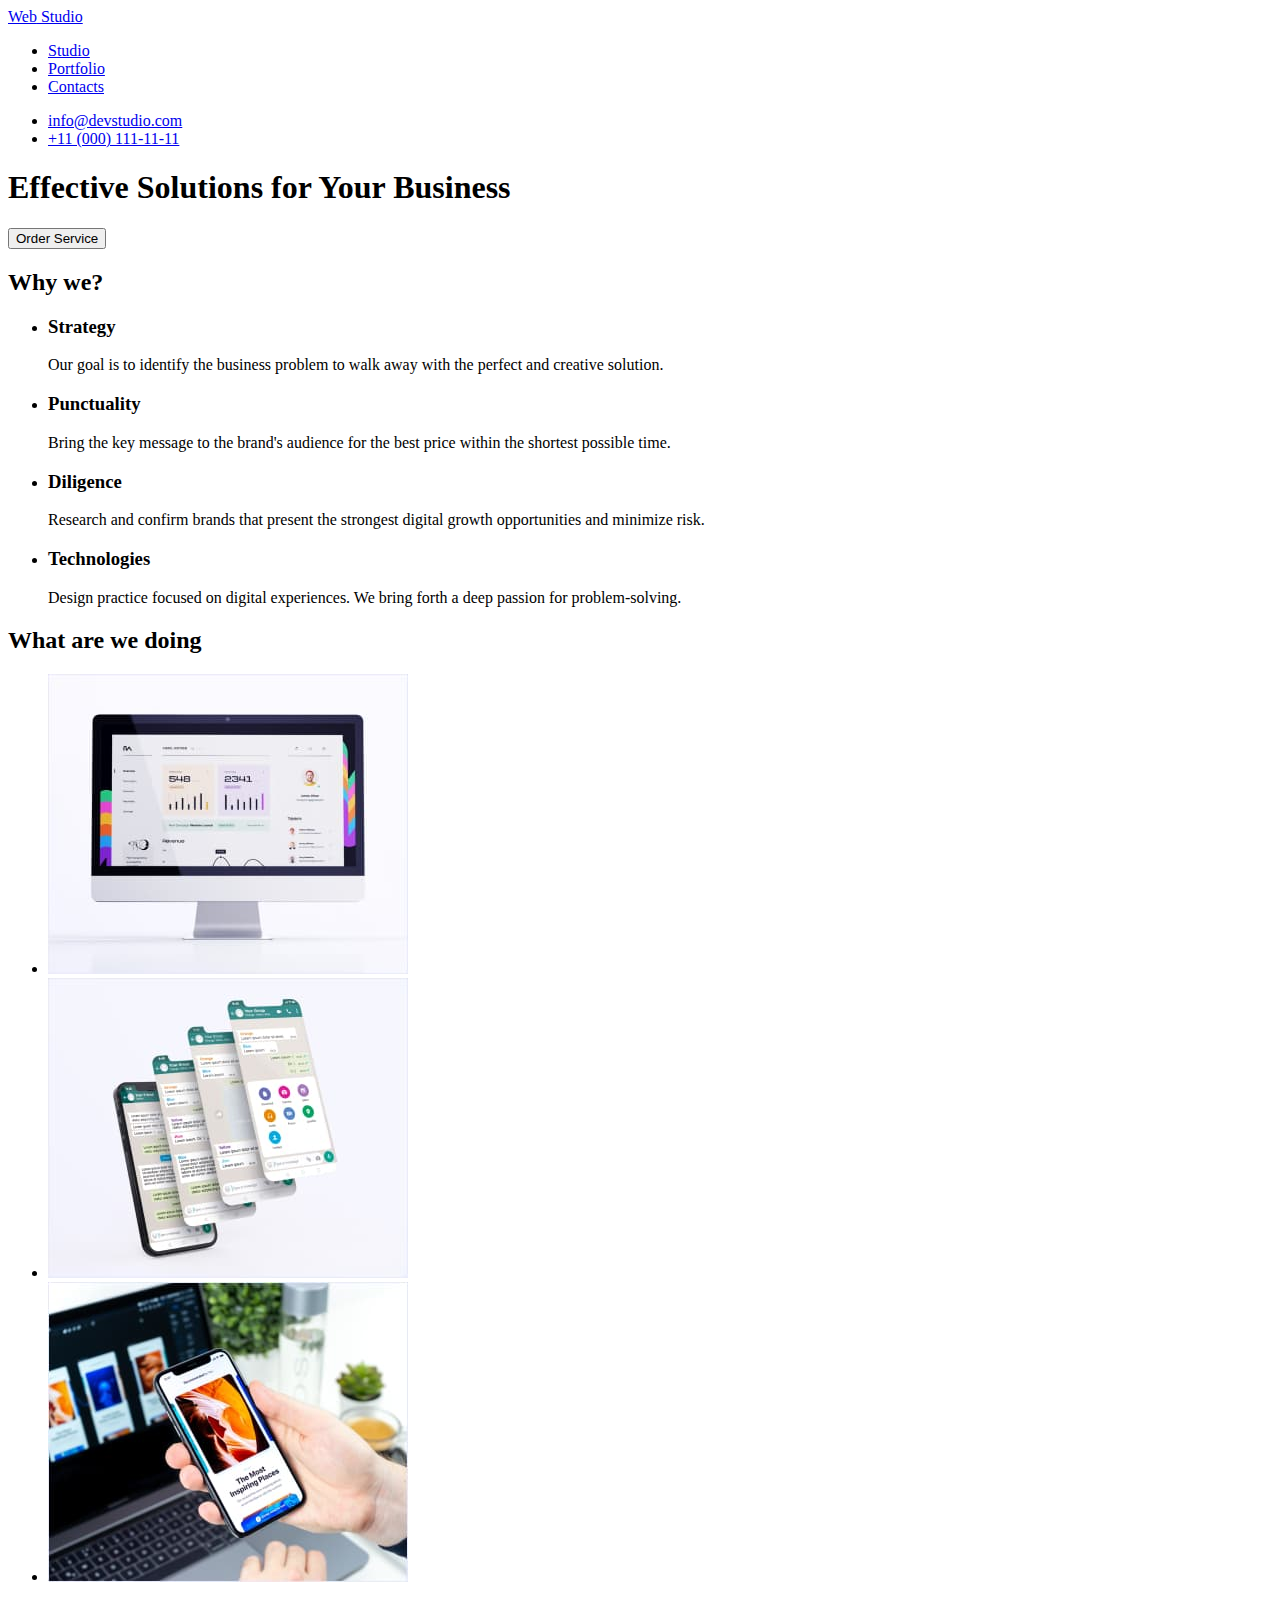
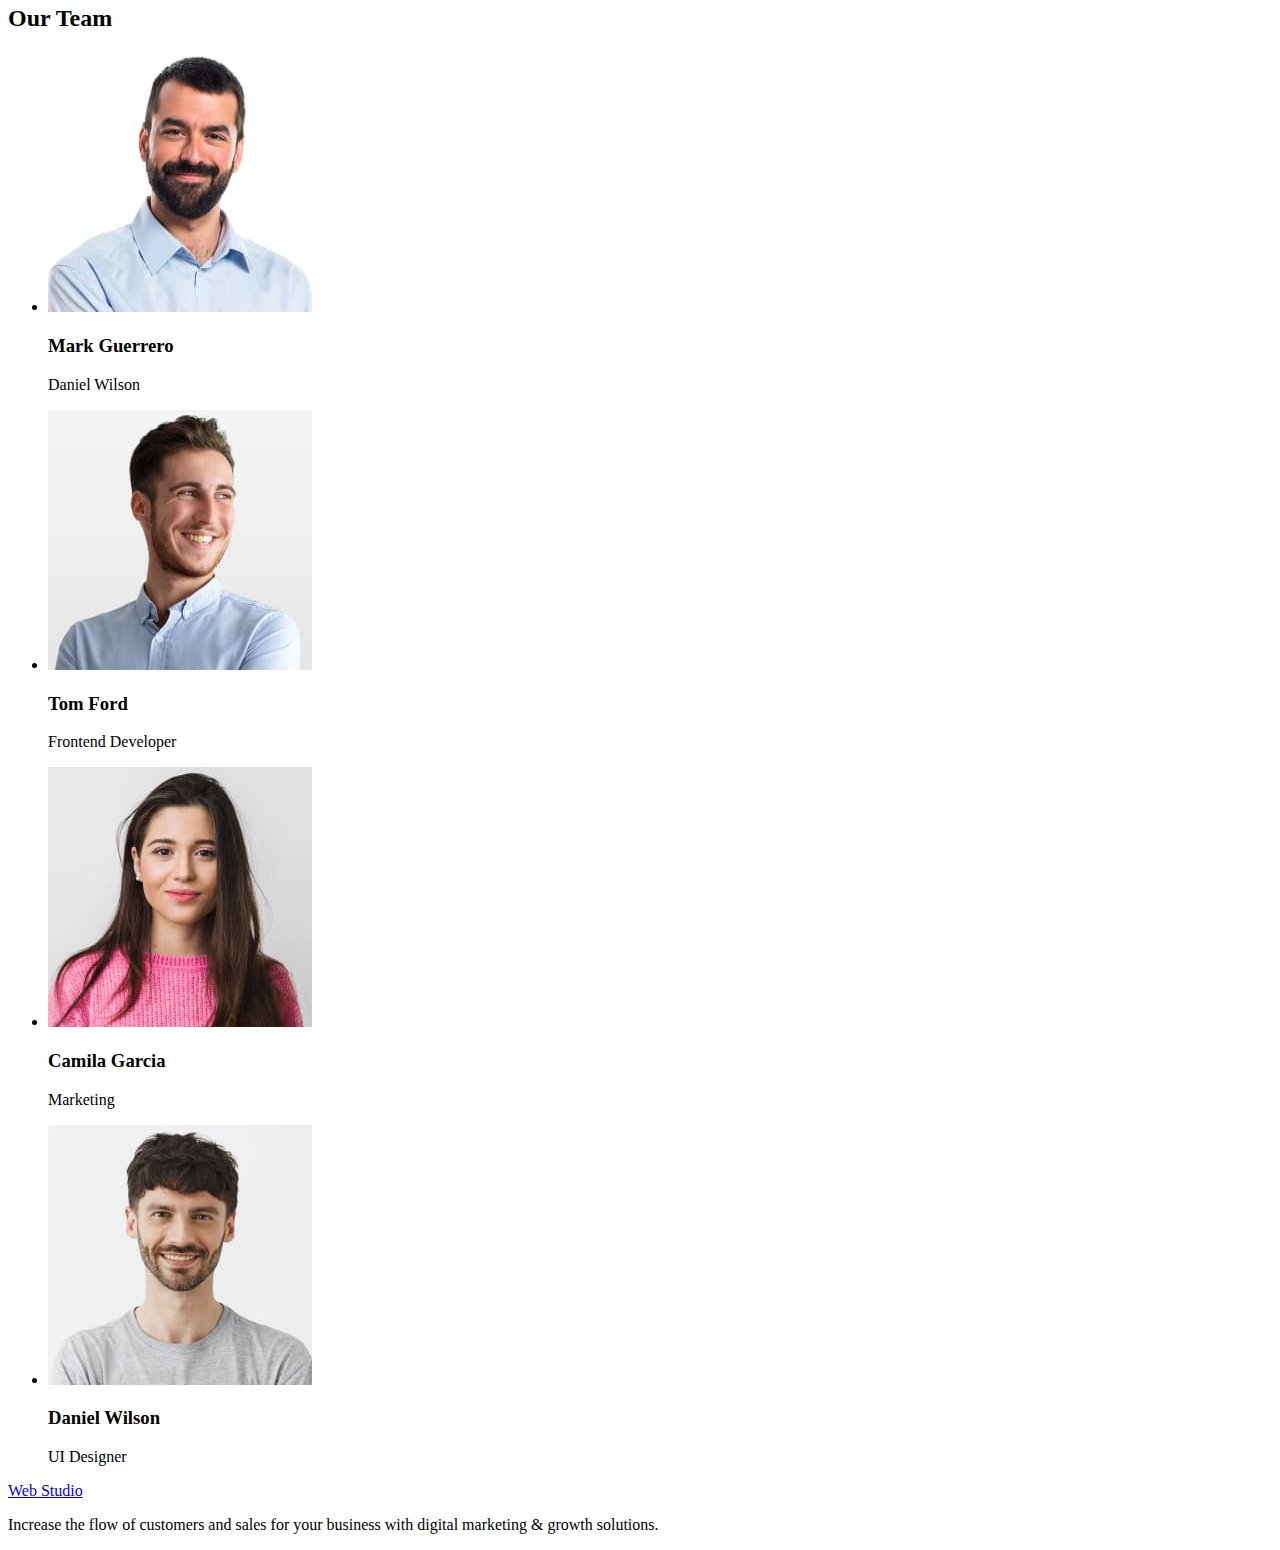
==== index.html @ d9d70df0 "Initial commit" ====
<!DOCTYPE html>
<html lang="en">
  <head>
    <meta charset="UTF-8" />
    <meta http-equiv="X-UA-Compatible" content="IE=edge" />
    <meta name="viewport" content="width=device-width, initial-scale=1.0" />
    <title>goit-markup-hw-01</title>
  </head>
  <body>
    <header>
      <a href="#"><span>Web</span> Studio</a>
      <nav>
        <ul>
          <li>
            <a href="#">Studio</a>
          </li>
          <li>
            <a href="#">Portfolio</a>
          </li>
          <li>
            <a href="#">Contacts</a>
          </li>
        </ul>
      </nav>
      <ul>
        <li>
          <a
            href="mailto:info@devstudio.com"
            target="_blank"
            rel=" noopener , nofollow , noreferrer"
          >
            info@devstudio.com
          </a>
        </li>
        <li>
          <a href="tel:+110001111111"> +11 (000) 111-11-11 </a>
        </li>
      </ul>
    </header>
    <main>
      <section>
        <h1>Effective Solutions for Your Business</h1>
        <button type="button">Order Service</button>
      </section>
      <section>
        <h2>Why we?</h2>
        <ul>
          <li>
            <h3>Strategy</h3>
            <p>
              Our goal is to identify the business problem to walk away with the
              perfect and creative solution.
            </p>
          </li>
          <li>
            <h3>Punctuality</h3>
            <p>
              Bring the key message to the brand's audience for the best price
              within the shortest possible time.
            </p>
          </li>
          <li>
            <h3>Diligence</h3>
            <p>
              Research and confirm brands that present the strongest digital
              growth opportunities and minimize risk.
            </p>
          </li>
          <li>
            <h3>Technologies</h3>
            <p>
              Design practice focused on digital experiences. We bring forth a
              deep passion for problem-solving.
            </p>
          </li>
        </ul>
      </section>
      <section>
        <h2>What are we doing</h2>
        <ul>
          <li>
            <img
              src="./images/img1.jpg"
              alt="monoblock"
              width="360"
              height="300"
            />
          </li>
          <li>
            <img
              src="./images/img2.jpg"
              alt="multitasking"
              width="360"
              height="300"
            />
          </li>
          <li>
            <img src="./images/img3.jpg" alt="phone" width="360" height="300" />
          </li>
        </ul>
      </section>
      <section>
        <h2>Our Team</h2>
        <ul>
          <li>
            <img
              src="./images/team-card1.jpg"
              alt="man"
              width="264"
              height="260"
            />
            <h3>Mark Guerrero</h3>
            <p>Daniel Wilson</p>
          </li>
          <li>
            <img
              src="./images/team-card2.jpg"
              alt="man"
              width="264"
              height="260"
            />
            <h3>Tom Ford</h3>
            <p>Frontend Developer</p>
          </li>
          <li>
            <img
              src="./images/team-card3.jpg"
              alt="woman"
              width="264"
              height="260"
            />
            <h3>Camila Garcia</h3>
            <p>Marketing</p>
          </li>
          <li>
            <img
              src="./images/team-card4.jpg"
              alt="man"
              width="264"
              height="260"
            />
            <h3>Daniel Wilson</h3>
            <p>UI Designer</p>
          </li>
        </ul>
      </section>
    </main>
    <footer>
      <a href="#"><span>Web</span> Studio</a>
      <p>
        Increase the flow of customers and sales for your business with digital
        marketing & growth solutions.
      </p>
    </footer>
  </body>
</html>
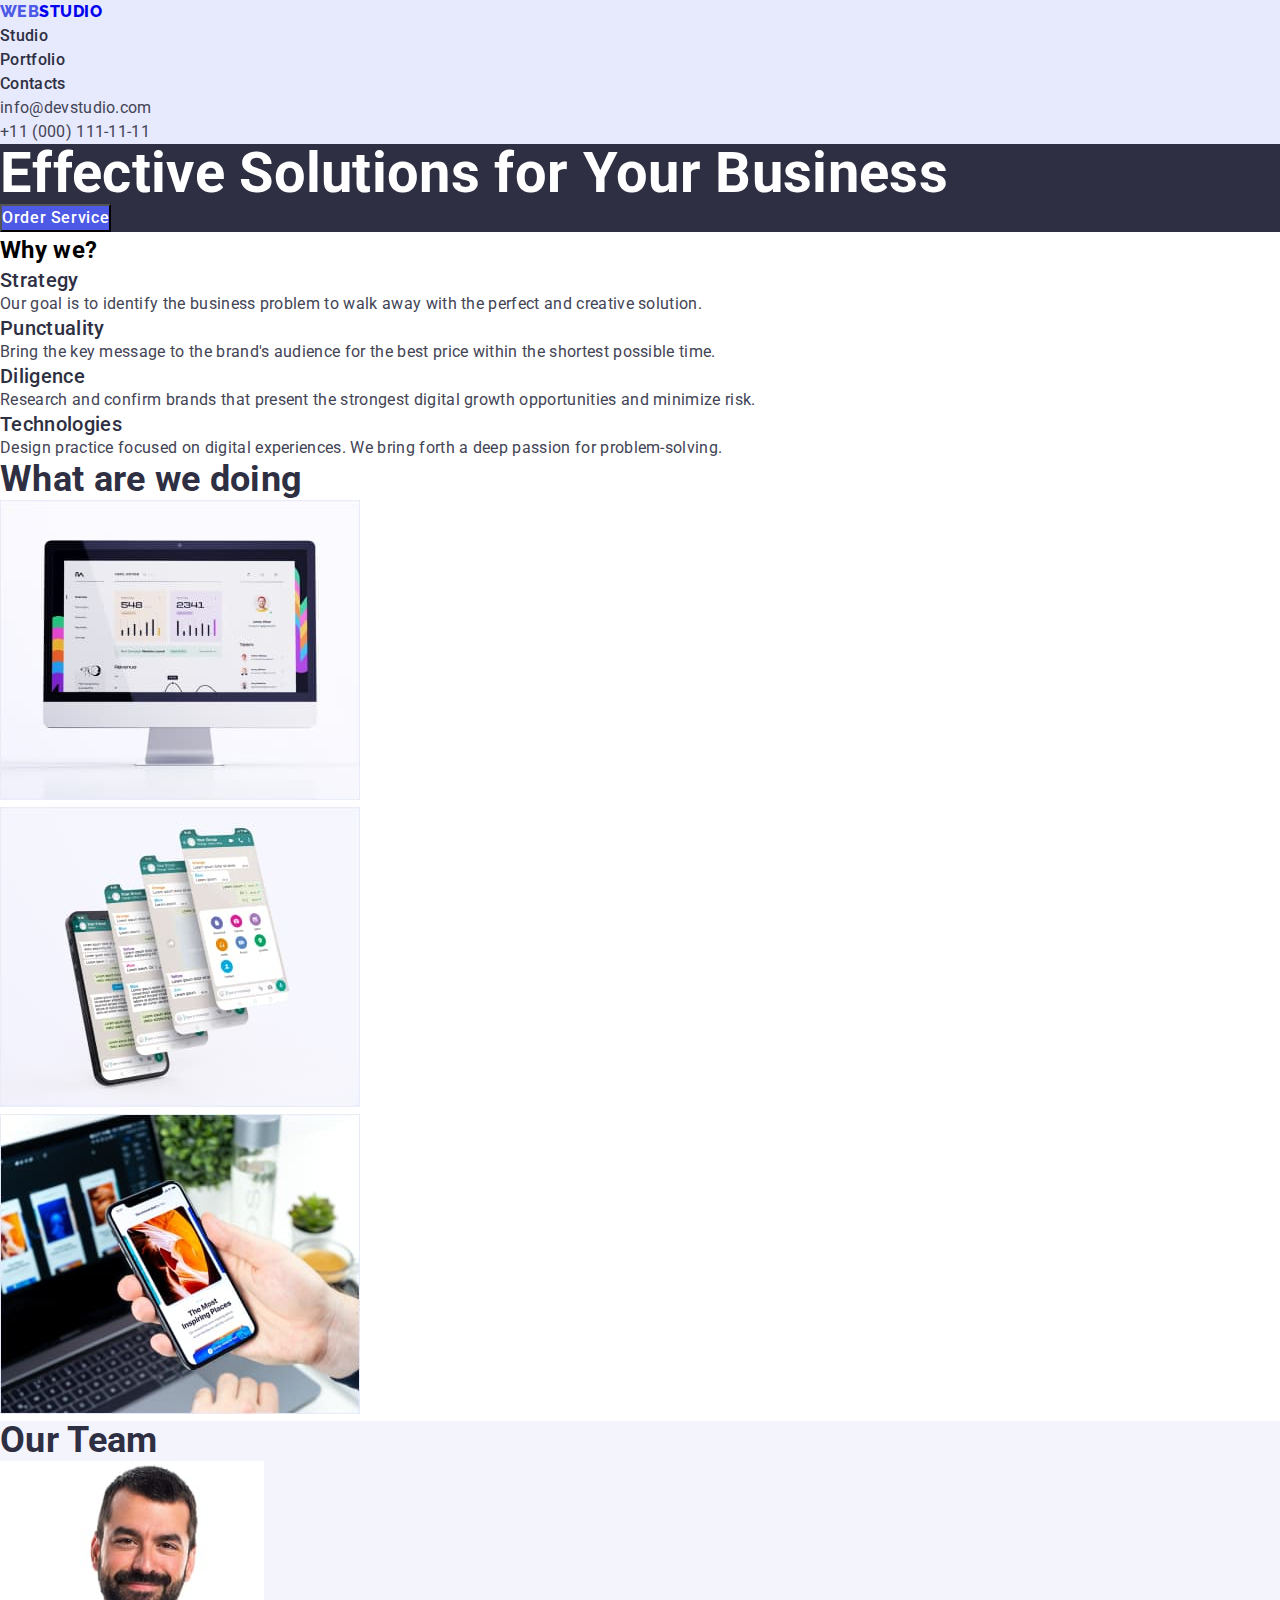
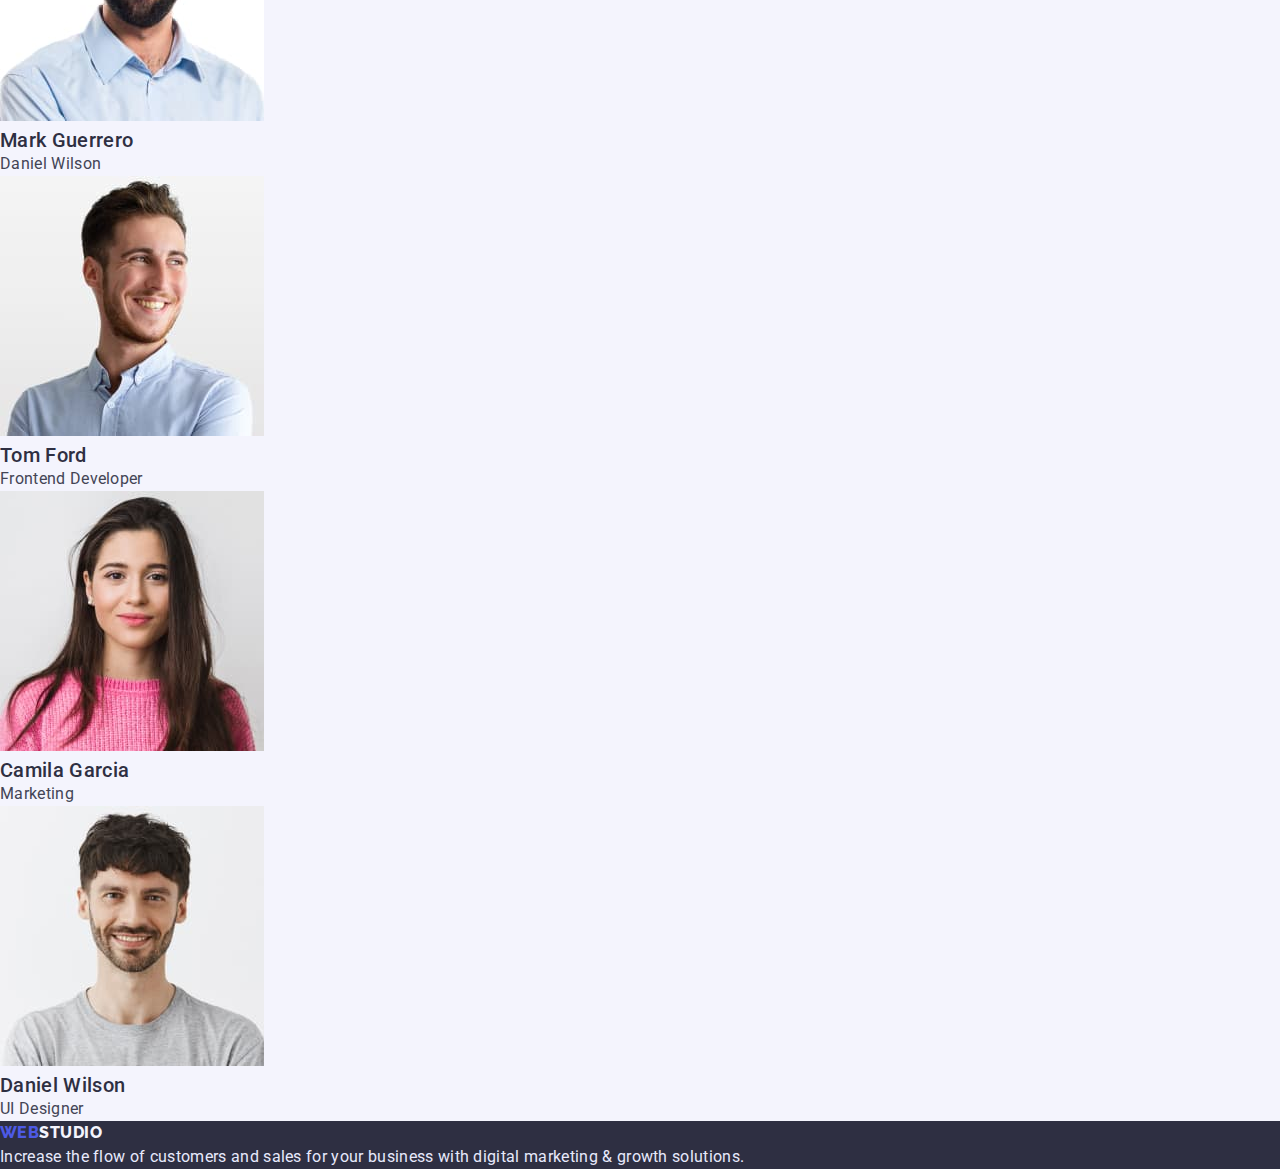
==== commit 45352516: "hw-2" ====
--- a/index.html
+++ b/index.html
@@ -4,27 +4,35 @@
     <meta charset="UTF-8" />
     <meta http-equiv="X-UA-Compatible" content="IE=edge" />
     <meta name="viewport" content="width=device-width, initial-scale=1.0" />
-    <title>goit-markup-hw-01</title>
+    <title>Web Studio</title>
+    <link rel="preconnect" href="https://fonts.googleapis.com" />
+    <link rel="preconnect" href="https://fonts.gstatic.com" crossorigin />
+    <link
+      href="https://fonts.googleapis.com/css2?family=Raleway:wght@800&family=Roboto:wght@400;500;700&display=swap"
+      rel="stylesheet"
+    />
+    <link rel="stylesheet" href="./css/style.css" />
   </head>
   <body>
-    <header>
-      <a href="#"><span>Web</span> Studio</a>
-      <nav>
-        <ul>
-          <li>
-            <a href="#">Studio</a>
+    <header class="header">
+      <a href="./index.html" class="logo"><span>Web</span>Studio</a>
+      <nav class="header-nav">
+        <ul class="nav-items list-style">
+          <li class="nav-item">
+            <a class="nav-link" href="./index.html">Studio</a>
           </li>
-          <li>
-            <a href="#">Portfolio</a>
+          <li class="nav-item">
+            <a class="nav-link" href="./portfolio.html">Portfolio</a>
           </li>
-          <li>
-            <a href="#">Contacts</a>
+          <li class="nav-item">
+            <a class="nav-link" href="#">Contacts</a>
           </li>
         </ul>
       </nav>
-      <ul>
-        <li>
+      <ul class="contacts-items list-style">
+        <li class="contacts-item">
           <a
+            class="contacts-link"
             href="mailto:info@devstudio.com"
             target="_blank"
             rel=" noopener , nofollow , noreferrer"
@@ -32,41 +40,43 @@
             info@devstudio.com
           </a>
         </li>
-        <li>
-          <a href="tel:+110001111111"> +11 (000) 111-11-11 </a>
+        <li class="contacts-item">
+          <a class="contacts-link" href="tel:+110001111111">
+            +11 (000) 111-11-11
+          </a>
         </li>
       </ul>
     </header>
     <main>
-      <section>
-        <h1>Effective Solutions for Your Business</h1>
-        <button type="button">Order Service</button>
+      <section class="hero">
+        <h1 class="hero-titel">Effective Solutions for Your Business</h1>
+        <button class="hero-btn basic-btn" type="button">Order Service</button>
       </section>
-      <section>
-        <h2>Why we?</h2>
-        <ul>
-          <li>
+      <section class="whyWe">
+        <h2 class="whyWe-titel">Why we?</h2>
+        <ul class="whyWe-items list-style">
+          <li class="whyWe-item">
             <h3>Strategy</h3>
             <p>
               Our goal is to identify the business problem to walk away with the
               perfect and creative solution.
             </p>
           </li>
-          <li>
+          <li class="whyWe-item">
             <h3>Punctuality</h3>
             <p>
               Bring the key message to the brand's audience for the best price
               within the shortest possible time.
             </p>
           </li>
-          <li>
+          <li class="whyWe-item">
             <h3>Diligence</h3>
             <p>
               Research and confirm brands that present the strongest digital
               growth opportunities and minimize risk.
             </p>
           </li>
-          <li>
+          <li class="whyWe-item">
             <h3>Technologies</h3>
             <p>
               Design practice focused on digital experiences. We bring forth a
@@ -75,10 +85,10 @@
           </li>
         </ul>
       </section>
-      <section>
-        <h2>What are we doing</h2>
-        <ul>
-          <li>
+      <section class="whatAreWeDoing">
+        <h2 class="whatAreWeDoing-titel">What are we doing</h2>
+        <ul class="whatAreWeDoing-items list-style">
+          <li class="whatAreWeDoing-item">
             <img
               src="./images/img1.jpg"
               alt="monoblock"
@@ -86,7 +96,7 @@
               height="300"
             />
           </li>
-          <li>
+          <li class="whatAreWeDoing-item">
             <img
               src="./images/img2.jpg"
               alt="multitasking"
@@ -94,15 +104,15 @@
               height="300"
             />
           </li>
-          <li>
+          <li class="whatAreWeDoing-item">
             <img src="./images/img3.jpg" alt="phone" width="360" height="300" />
           </li>
         </ul>
       </section>
-      <section>
-        <h2>Our Team</h2>
-        <ul>
-          <li>
+      <section class="ourTeam">
+        <h2 class="ourTeam-titel">Our Team</h2>
+        <ul class="ourTeam-items list-style">
+          <li class="ourTeam-item">
             <img
               src="./images/team-card1.jpg"
               alt="man"
@@ -112,7 +122,7 @@
             <h3>Mark Guerrero</h3>
             <p>Daniel Wilson</p>
           </li>
-          <li>
+          <li class="ourTeam-item">
             <img
               src="./images/team-card2.jpg"
               alt="man"
@@ -122,7 +132,7 @@
             <h3>Tom Ford</h3>
             <p>Frontend Developer</p>
           </li>
-          <li>
+          <li class="ourTeam-item">
             <img
               src="./images/team-card3.jpg"
               alt="woman"
@@ -132,7 +142,7 @@
             <h3>Camila Garcia</h3>
             <p>Marketing</p>
           </li>
-          <li>
+          <li class="ourTeam-item">
             <img
               src="./images/team-card4.jpg"
               alt="man"
@@ -145,9 +155,9 @@
         </ul>
       </section>
     </main>
-    <footer>
-      <a href="#"><span>Web</span> Studio</a>
-      <p>
+    <footer class="footer">
+      <a href="./index.html" class="logo footer-logo"><span>Web</span>Studio</a>
+      <p class="footer-info">
         Increase the flow of customers and sales for your business with digital
         marketing & growth solutions.
       </p>
--- a/css/style.css
+++ b/css/style.css
@@ -0,0 +1,146 @@
+:root {
+  --iris: #4d5ae5;
+
+  --ocean: #404bbf;
+
+  --navy-blue: #2e2f42;
+
+  --green: #31d0aa;
+
+  --slate: #434455;
+
+  --light-slate: #8e8f99;
+
+  --cornflower: #e7e9fc;
+
+  --cloud: #f4f4fd;
+}
+* {
+  margin: 0;
+  padding: 0;
+  box-sizing: border-box;
+  text-decoration: none;
+}
+.list-style {
+  list-style: none;
+}
+body {
+  font-family: 'Roboto', sans-serif;
+  font-weight: 400;
+  font-size: 16px;
+  line-height: 1.5;
+  letter-spacing: 0.02rem;
+}
+.basic-btn {
+  font-family: 'Roboto', sans-serif;
+  text-transform: capitalize;
+  font-weight: 500;
+  font-size: 16px;
+  line-height: 1.5;
+  letter-spacing: 0.04rem;
+}
+
+/*  HEADER  */
+.header {
+  background: var(--cornflower);
+}
+.logo {
+  text-transform: uppercase;
+  font-family: 'Raleway', sans-serif;
+  font-weight: 800;
+  font-weight: 18px;
+  line-height: 1.33;
+  letter-spacing: 0.03rem;
+}
+.logo > span {
+  color: var(--iris);
+}
+.logo:visited {
+  color: inherit;
+}
+.nav-link {
+  text-transform: capitalize;
+  font-weight: 500;
+  color: var(--navy-blue);
+}
+.contacts-link {
+  color: var(--slate);
+}
+/* HERO  */
+.hero {
+  background: var(--navy-blue);
+}
+.hero-titel {
+  font-weight: 700;
+  font-size: 56px;
+  line-height: 1.07;
+  color: #fff;
+}
+.hero-btn,
+.hero-btn.basic-btn {
+  background: var(--iris);
+  color: #fff;
+}
+/* Why we?  */
+.whyWe-item > h3 {
+  color: var(--navy-blue);
+  font-weight: 500;
+  font-size: 20px;
+  line-height: 1.2;
+}
+.whyWe-item > p {
+  color: var(--slate);
+}
+/* What are we doing  */
+.whatAreWeDoing-titel {
+  font-weight: 700;
+  font-size: 36px;
+  line-height: 1.11;
+  color: var(--navy-blue);
+}
+/* Our Team  */
+.ourTeam {
+  background: var(--cloud);
+}
+.ourTeam-titel {
+  font-weight: 700;
+  font-size: 36px;
+  line-height: 1.11;
+  color: var(--navy-blue);
+}
+.ourTeam-item > h3 {
+  color: var(--navy-blue);
+  font-weight: 500;
+  font-size: 20px;
+  line-height: 1.2;
+}
+.ourTeam-item > p {
+  color: var(--slate);
+}
+/*  Portfolio  */
+.portfolio-btn {
+  background: var(--cornflower);
+  color: var(--iris);
+}
+.portfolio-footerItem > h2 {
+  color: var(--navy-blue);
+  font-weight: 500;
+  font-size: 20px;
+  line-height: 1.2;
+}
+.portfolio-footerItem > p {
+  color: var(--slate);
+}
+/*    */
+/*    */
+/*  FOOTER  */
+.footer {
+  background: var(--navy-blue);
+}
+.logo.footer-logo,
+.logo.footer-logo:visited {
+  color: var(--cloud);
+}
+.footer-info {
+  color: var(--cornflower);
+}
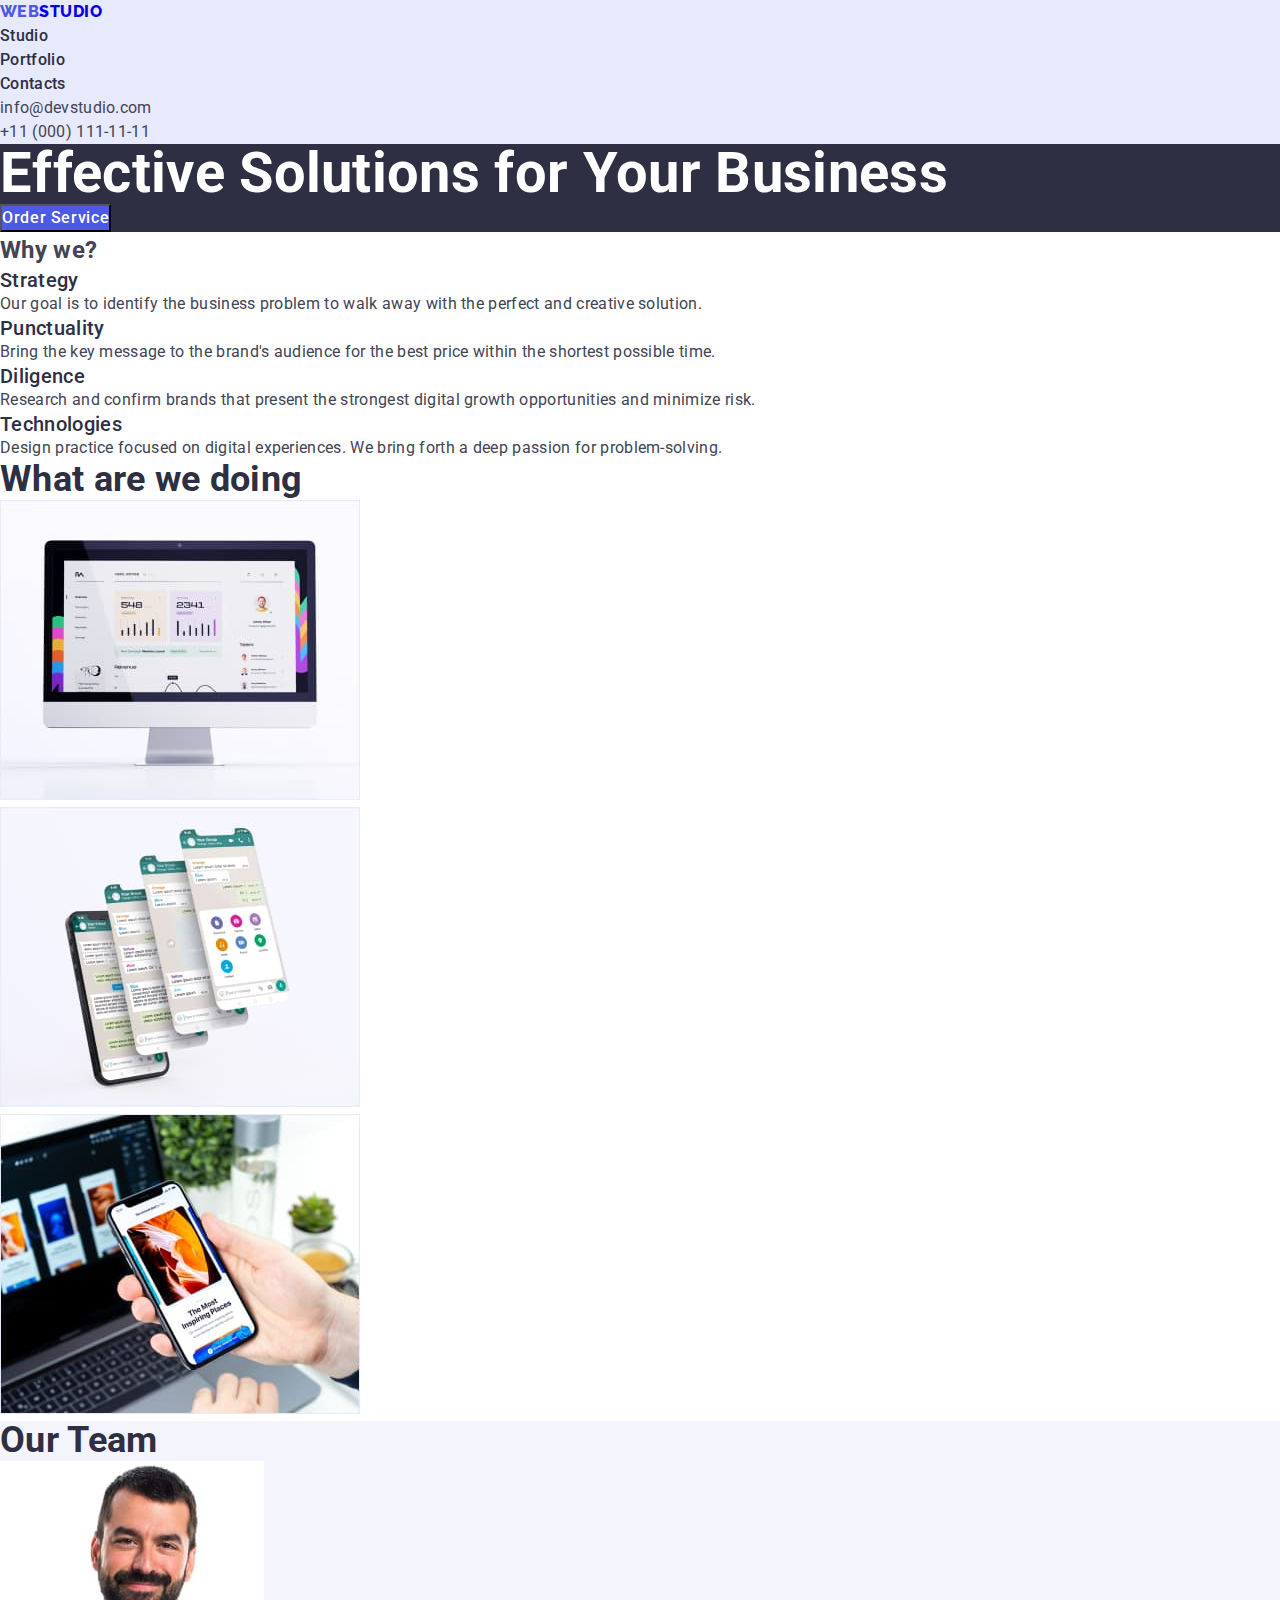
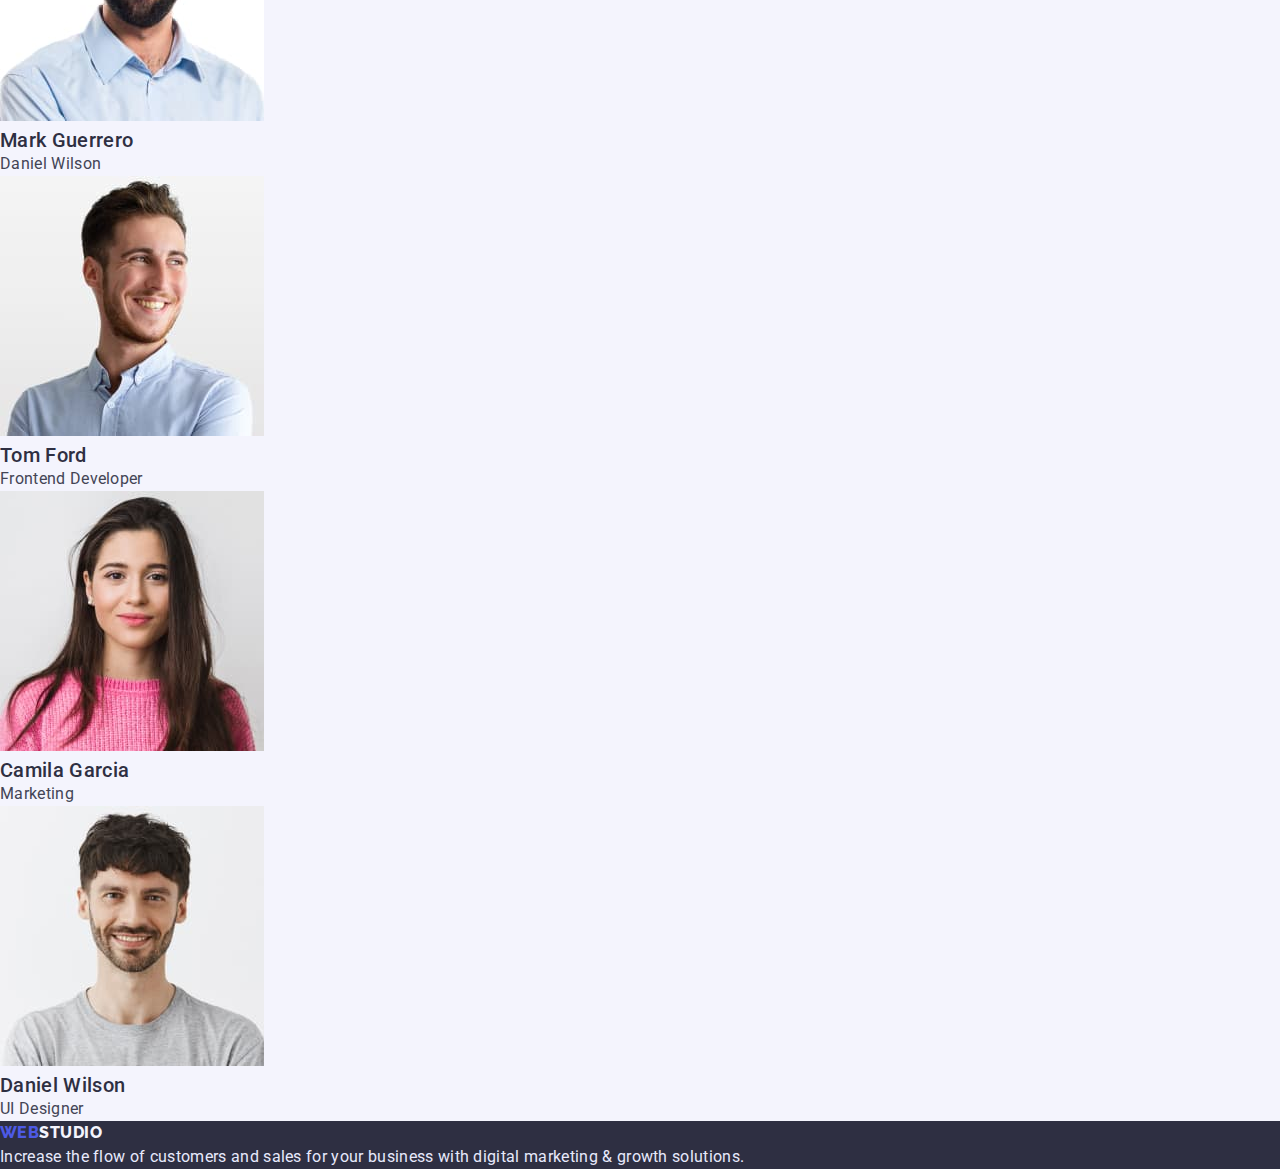
==== commit 02f96464: "change class name" ====
--- a/index.html
+++ b/index.html
@@ -14,6 +14,7 @@
     <link rel="stylesheet" href="./css/style.css" />
   </head>
   <body>
+    <!--  header  -->
     <header class="header">
       <a href="./index.html" class="logo"><span>Web</span>Studio</a>
       <nav class="header-nav">
@@ -48,35 +49,37 @@
       </ul>
     </header>
     <main>
+      <!--  Hero  -->
       <section class="hero">
         <h1 class="hero-titel">Effective Solutions for Your Business</h1>
         <button class="hero-btn basic-btn" type="button">Order Service</button>
       </section>
-      <section class="whyWe">
-        <h2 class="whyWe-titel">Why we?</h2>
-        <ul class="whyWe-items list-style">
-          <li class="whyWe-item">
+      <!--  Why we?  -->
+      <section class="why-we">
+        <h2 class="why-we-titel">Why we?</h2>
+        <ul class="why-we-items list-style">
+          <li class="why-we-item">
             <h3>Strategy</h3>
             <p>
               Our goal is to identify the business problem to walk away with the
               perfect and creative solution.
             </p>
           </li>
-          <li class="whyWe-item">
+          <li class="why-we-item">
             <h3>Punctuality</h3>
             <p>
               Bring the key message to the brand's audience for the best price
               within the shortest possible time.
             </p>
           </li>
-          <li class="whyWe-item">
+          <li class="why-we-item">
             <h3>Diligence</h3>
             <p>
               Research and confirm brands that present the strongest digital
               growth opportunities and minimize risk.
             </p>
           </li>
-          <li class="whyWe-item">
+          <li class="why-we-item">
             <h3>Technologies</h3>
             <p>
               Design practice focused on digital experiences. We bring forth a
@@ -85,10 +88,11 @@
           </li>
         </ul>
       </section>
-      <section class="whatAreWeDoing">
-        <h2 class="whatAreWeDoing-titel">What are we doing</h2>
-        <ul class="whatAreWeDoing-items list-style">
-          <li class="whatAreWeDoing-item">
+      <!--  What are we doing  -->
+      <section class="what-are-we-doing">
+        <h2 class="what-are-we-doing-titel">What are we doing</h2>
+        <ul class="what-are-we-doing-items list-style">
+          <li class="what-are-we-doing-item">
             <img
               src="./images/img1.jpg"
               alt="monoblock"
@@ -96,7 +100,7 @@
               height="300"
             />
           </li>
-          <li class="whatAreWeDoing-item">
+          <li class="what-are-we-doing-item">
             <img
               src="./images/img2.jpg"
               alt="multitasking"
@@ -104,15 +108,16 @@
               height="300"
             />
           </li>
-          <li class="whatAreWeDoing-item">
+          <li class="what-are-we-doing-item">
             <img src="./images/img3.jpg" alt="phone" width="360" height="300" />
           </li>
         </ul>
       </section>
-      <section class="ourTeam">
-        <h2 class="ourTeam-titel">Our Team</h2>
-        <ul class="ourTeam-items list-style">
-          <li class="ourTeam-item">
+      <!--  Our team  -->
+      <section class="our-team">
+        <h2 class="our-team-titel">Our Team</h2>
+        <ul class="our-team-items list-style">
+          <li class="our-team-item">
             <img
               src="./images/team-card1.jpg"
               alt="man"
@@ -122,7 +127,7 @@
             <h3>Mark Guerrero</h3>
             <p>Daniel Wilson</p>
           </li>
-          <li class="ourTeam-item">
+          <li class="our-team-item">
             <img
               src="./images/team-card2.jpg"
               alt="man"
@@ -132,7 +137,7 @@
             <h3>Tom Ford</h3>
             <p>Frontend Developer</p>
           </li>
-          <li class="ourTeam-item">
+          <li class="our-team-item">
             <img
               src="./images/team-card3.jpg"
               alt="woman"
@@ -142,7 +147,7 @@
             <h3>Camila Garcia</h3>
             <p>Marketing</p>
           </li>
-          <li class="ourTeam-item">
+          <li class="our-team-item">
             <img
               src="./images/team-card4.jpg"
               alt="man"
@@ -155,6 +160,7 @@
         </ul>
       </section>
     </main>
+    <!--  footer  -->
     <footer class="footer">
       <a href="./index.html" class="logo footer-logo"><span>Web</span>Studio</a>
       <p class="footer-info">
--- a/css/style.css
+++ b/css/style.css
@@ -30,6 +30,7 @@
   font-size: 16px;
   line-height: 1.5;
   letter-spacing: 0.02rem;
+  color: var(--slate);
 }
 .basic-btn {
   font-family: 'Roboto', sans-serif;
@@ -66,7 +67,7 @@
 .contacts-link {
   color: var(--slate);
 }
-/* HERO  */
+/* Hero  */
 .hero {
   background: var(--navy-blue);
 }
@@ -82,54 +83,50 @@
   color: #fff;
 }
 /* Why we?  */
-.whyWe-item > h3 {
+.why-we-item > h3 {
   color: var(--navy-blue);
   font-weight: 500;
   font-size: 20px;
   line-height: 1.2;
 }
-.whyWe-item > p {
-  color: var(--slate);
-}
 /* What are we doing  */
-.whatAreWeDoing-titel {
+.what-are-we-doing-titel {
   font-weight: 700;
   font-size: 36px;
   line-height: 1.11;
   color: var(--navy-blue);
 }
 /* Our Team  */
-.ourTeam {
+.our-team {
   background: var(--cloud);
 }
-.ourTeam-titel {
+.our-team-titel {
   font-weight: 700;
   font-size: 36px;
   line-height: 1.11;
   color: var(--navy-blue);
 }
-.ourTeam-item > h3 {
+.our-team-item > h3 {
   color: var(--navy-blue);
   font-weight: 500;
   font-size: 20px;
   line-height: 1.2;
-}
-.ourTeam-item > p {
-  color: var(--slate);
 }
 /*  Portfolio  */
 .portfolio-btn {
   background: var(--cornflower);
   color: var(--iris);
 }
-.portfolio-footerItem > h2 {
+.portfolio-btn:hover {
+  cursor: pointer;
+  background: var(--ocean);
+  color: #fff;
+}
+.portfolio-footer-item > h2 {
   color: var(--navy-blue);
   font-weight: 500;
   font-size: 20px;
   line-height: 1.2;
-}
-.portfolio-footerItem > p {
-  color: var(--slate);
 }
 /*    */
 /*    */
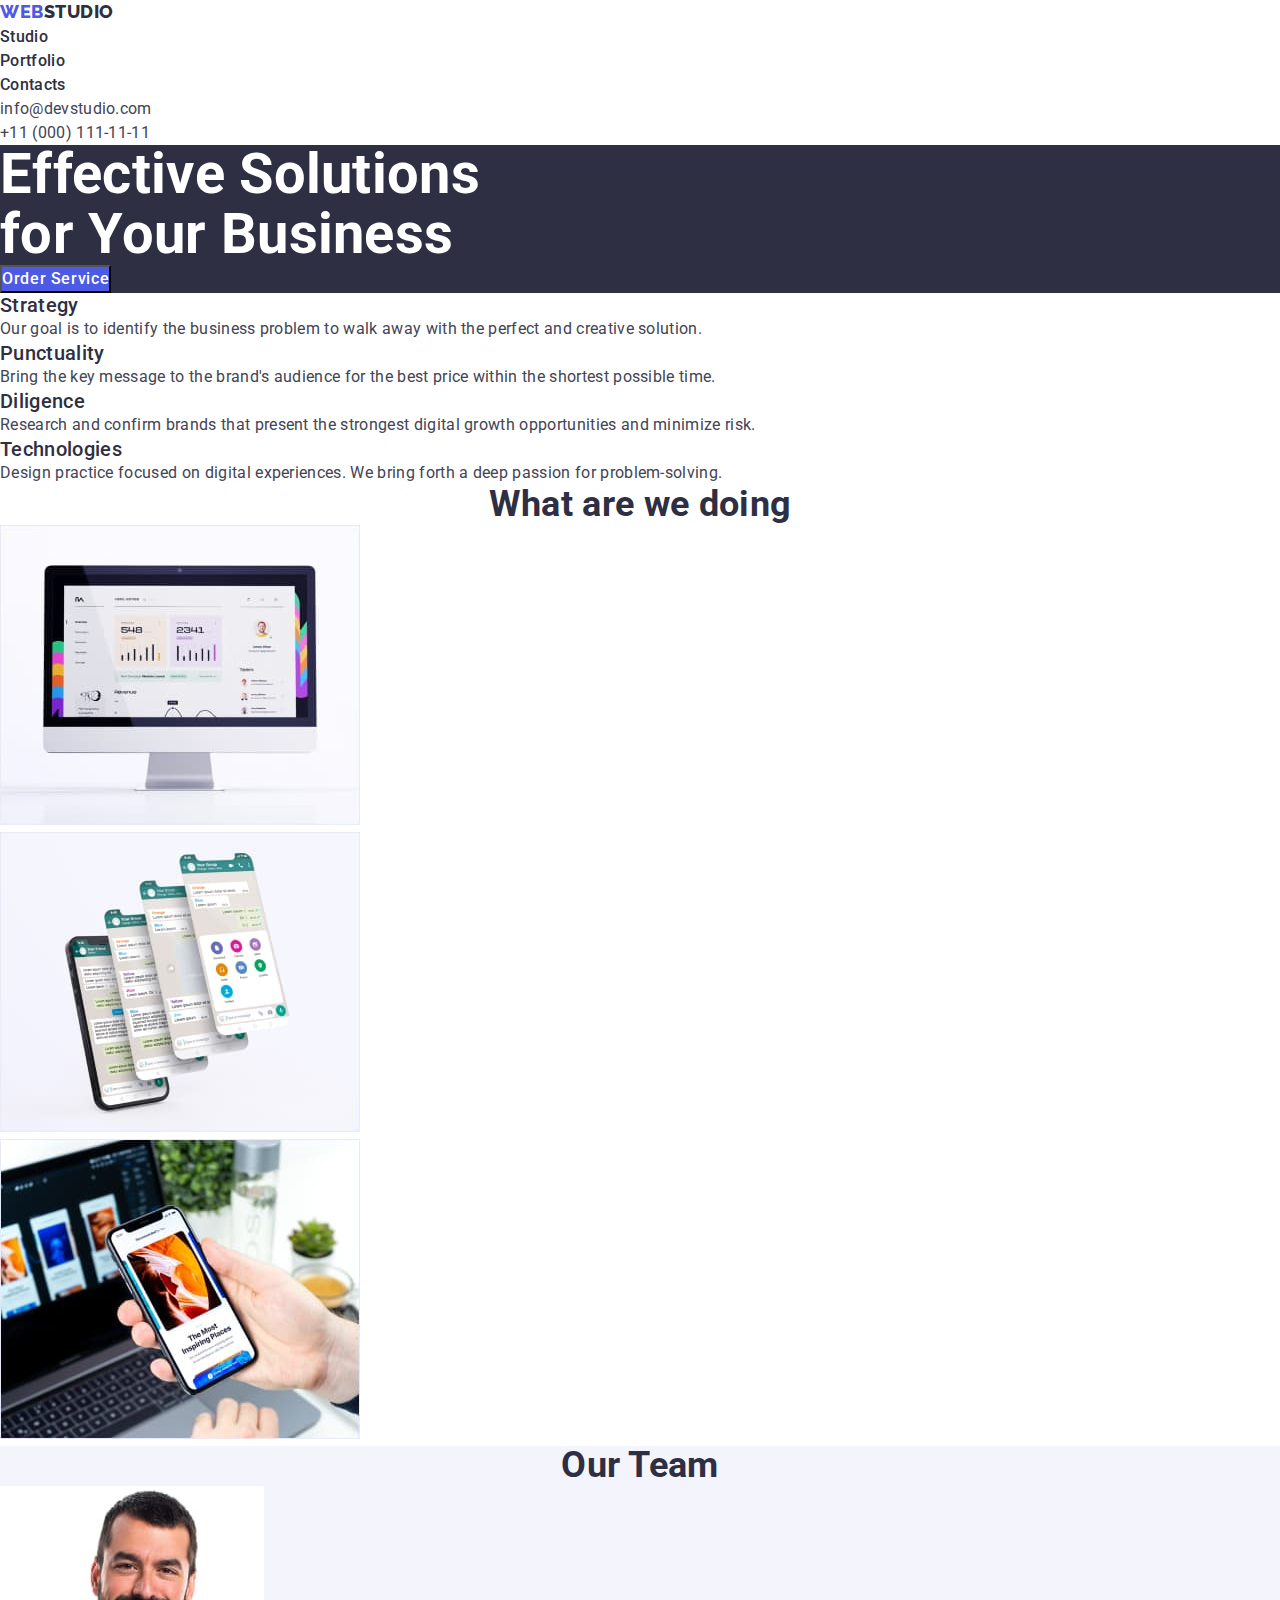
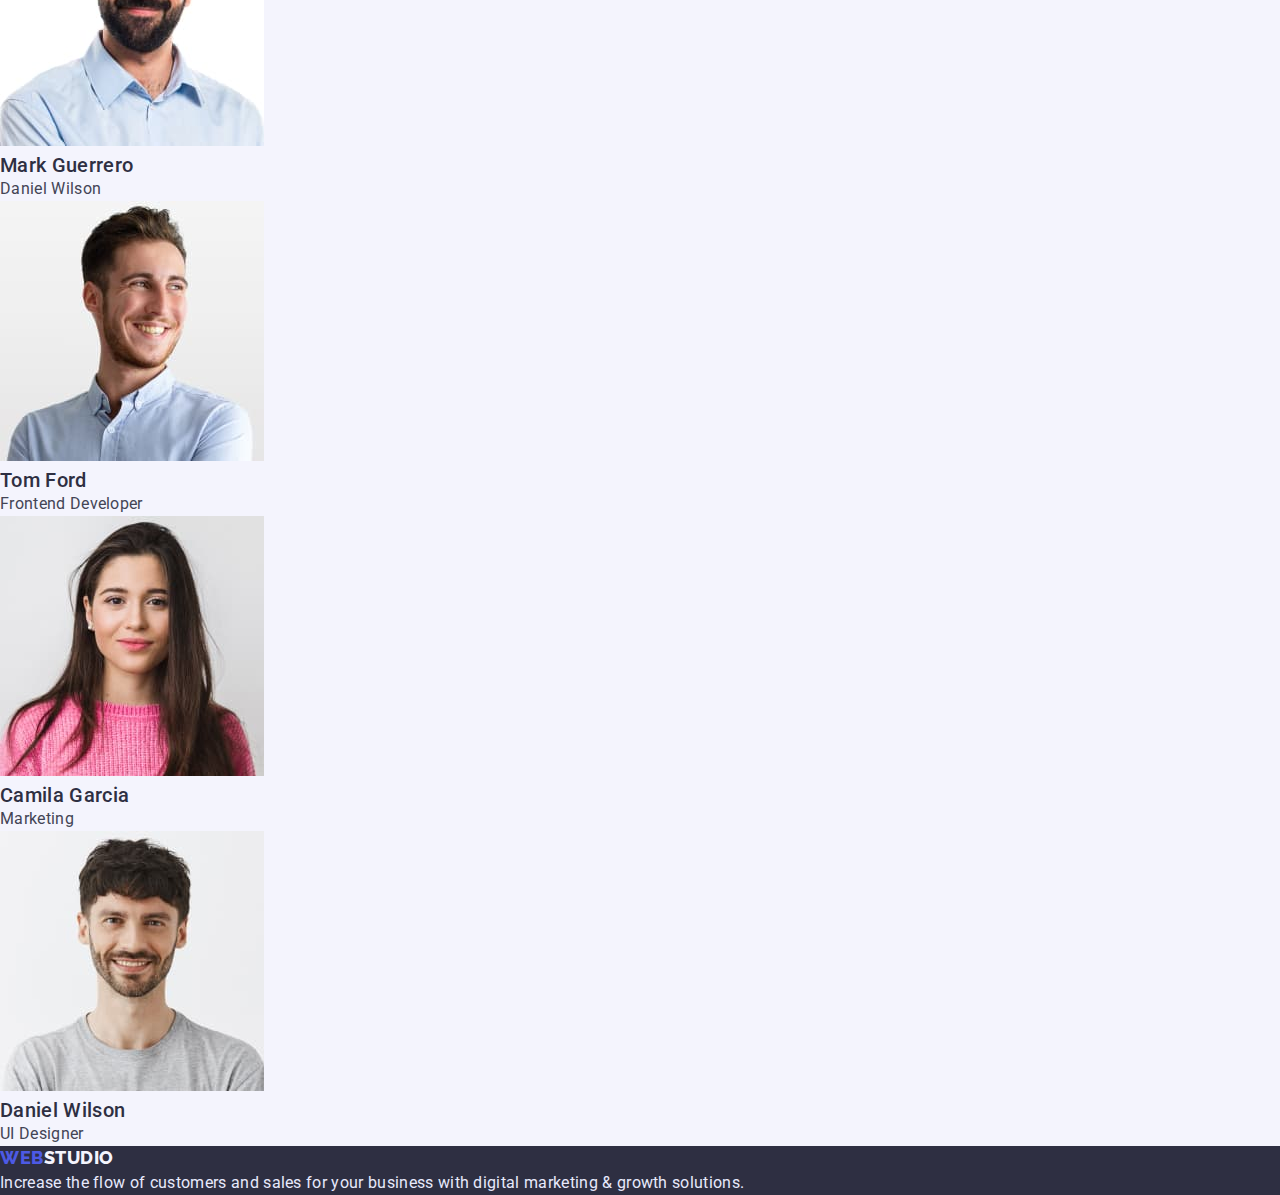
==== commit c99d504e: "fixed css/ 2 html" ====
--- a/index.html
+++ b/index.html
@@ -5,6 +5,7 @@
     <meta http-equiv="X-UA-Compatible" content="IE=edge" />
     <meta name="viewport" content="width=device-width, initial-scale=1.0" />
     <title>Web Studio</title>
+    <link rel="icon" href="./images/icon.png" />
     <link rel="preconnect" href="https://fonts.googleapis.com" />
     <link rel="preconnect" href="https://fonts.gstatic.com" crossorigin />
     <link
@@ -16,24 +17,24 @@
   <body>
     <!--  header  -->
     <header class="header">
-      <a href="./index.html" class="logo"><span>Web</span>Studio</a>
+      <a href="./index.html" class="logo link"><span>Web</span>Studio</a>
       <nav class="header-nav">
         <ul class="nav-items list-style">
           <li class="nav-item">
-            <a class="nav-link" href="./index.html">Studio</a>
+            <a class="nav-link link" href="./index.html">Studio</a>
           </li>
           <li class="nav-item">
-            <a class="nav-link" href="./portfolio.html">Portfolio</a>
+            <a class="nav-link link" href="./portfolio.html">Portfolio</a>
           </li>
           <li class="nav-item">
-            <a class="nav-link" href="#">Contacts</a>
+            <a class="nav-link link" href="#">Contacts</a>
           </li>
         </ul>
       </nav>
       <ul class="contacts-items list-style">
         <li class="contacts-item">
           <a
-            class="contacts-link"
+            class="contacts-link link"
             href="mailto:info@devstudio.com"
             target="_blank"
             rel=" noopener , nofollow , noreferrer"
@@ -42,7 +43,7 @@
           </a>
         </li>
         <li class="contacts-item">
-          <a class="contacts-link" href="tel:+110001111111">
+          <a class="contacts-link link" href="tel:+110001111111">
             +11 (000) 111-11-11
           </a>
         </li>
@@ -51,12 +52,15 @@
     <main>
       <!--  Hero  -->
       <section class="hero">
-        <h1 class="hero-titel">Effective Solutions for Your Business</h1>
+        <h1 class="hero-titel">
+          Effective Solutions<br />
+          for Your Business
+        </h1>
         <button class="hero-btn basic-btn" type="button">Order Service</button>
       </section>
       <!--  Why we?  -->
       <section class="why-we">
-        <h2 class="why-we-titel">Why we?</h2>
+        <h2 class="why-we-titel" hidden>Why we?</h2>
         <ul class="why-we-items list-style">
           <li class="why-we-item">
             <h3>Strategy</h3>
@@ -162,7 +166,9 @@
     </main>
     <!--  footer  -->
     <footer class="footer">
-      <a href="./index.html" class="logo footer-logo"><span>Web</span>Studio</a>
+      <a href="./index.html" class="logo footer-logo link"
+        ><span>Web</span>Studio</a
+      >
       <p class="footer-info">
         Increase the flow of customers and sales for your business with digital
         marketing & growth solutions.
--- a/css/style.css
+++ b/css/style.css
@@ -1,24 +1,21 @@
 :root {
   --iris: #4d5ae5;
-
   --ocean: #404bbf;
-
   --navy-blue: #2e2f42;
-
   --green: #31d0aa;
-
   --slate: #434455;
-
   --light-slate: #8e8f99;
-
   --cornflower: #e7e9fc;
-
   --cloud: #f4f4fd;
 }
-* {
+*,
+*::before,
+*::after {
   margin: 0;
   padding: 0;
   box-sizing: border-box;
+}
+.link {
   text-decoration: none;
 }
 .list-style {
@@ -38,36 +35,44 @@
   font-weight: 500;
   font-size: 16px;
   line-height: 1.5;
-  letter-spacing: 0.04rem;
+  letter-spacing: 0.04em;
 }
-
-/*  HEADER  */
+/* ==================== HEADER ==================== */
 .header {
-  background: var(--cornflower);
+  background: #fff;
 }
 .logo {
   text-transform: uppercase;
   font-family: 'Raleway', sans-serif;
   font-weight: 800;
-  font-weight: 18px;
+  font-size: 18px;
   line-height: 1.33;
-  letter-spacing: 0.03rem;
+  letter-spacing: 0.03em;
+  color: var(--navy-blue);
 }
 .logo > span {
   color: var(--iris);
 }
-.logo:visited {
+/* .logo:visited {
   color: inherit;
-}
+} */
 .nav-link {
   text-transform: capitalize;
   font-weight: 500;
   color: var(--navy-blue);
 }
+.nav-link:focus,
+.nav-link:hover {
+  color: var(--iris);
+}
 .contacts-link {
   color: var(--slate);
 }
-/* Hero  */
+.contacts-link:focus,
+.contacts-link:hover {
+  color: var(--iris);
+}
+/* ==================== Hero ==================== */
 .hero {
   background: var(--navy-blue);
 }
@@ -77,26 +82,31 @@
   line-height: 1.07;
   color: #fff;
 }
-.hero-btn,
-.hero-btn.basic-btn {
+.hero-btn {
   background: var(--iris);
   color: #fff;
 }
-/* Why we?  */
+.hero-btn:focus,
+.hero-btn:hover {
+  background: var(--ocean);
+  cursor: pointer;
+}
+/* ==================== Why we? ==================== */
 .why-we-item > h3 {
   color: var(--navy-blue);
   font-weight: 500;
   font-size: 20px;
   line-height: 1.2;
 }
-/* What are we doing  */
+/* ==================== What are we doing ==================== */
 .what-are-we-doing-titel {
   font-weight: 700;
   font-size: 36px;
   line-height: 1.11;
   color: var(--navy-blue);
+  text-align: center;
 }
-/* Our Team  */
+/* ==================== Our Team ==================== */
 .our-team {
   background: var(--cloud);
 }
@@ -105,6 +115,7 @@
   font-size: 36px;
   line-height: 1.11;
   color: var(--navy-blue);
+  text-align: center;
 }
 .our-team-item > h3 {
   color: var(--navy-blue);
@@ -112,30 +123,30 @@
   font-size: 20px;
   line-height: 1.2;
 }
-/*  Portfolio  */
+/* ==================== Portfolio ==================== */
 .portfolio-btn {
   background: var(--cornflower);
   color: var(--iris);
 }
-.portfolio-btn:hover {
-  cursor: pointer;
+.portfolio-btn:hover,
+.portfolio-btn:focus {
   background: var(--ocean);
   color: #fff;
+  cursor: pointer;
 }
-.portfolio-footer-item > h2 {
+.portfolio-item > h2 {
   color: var(--navy-blue);
   font-weight: 500;
   font-size: 20px;
   line-height: 1.2;
 }
-/*    */
-/*    */
-/*  FOOTER  */
+/* ====================  ==================== */
+/* ====================  ==================== */
+/* ==================== FOOTER ==================== */
 .footer {
   background: var(--navy-blue);
 }
-.logo.footer-logo,
-.logo.footer-logo:visited {
+.logo.footer-logo {
   color: var(--cloud);
 }
 .footer-info {
